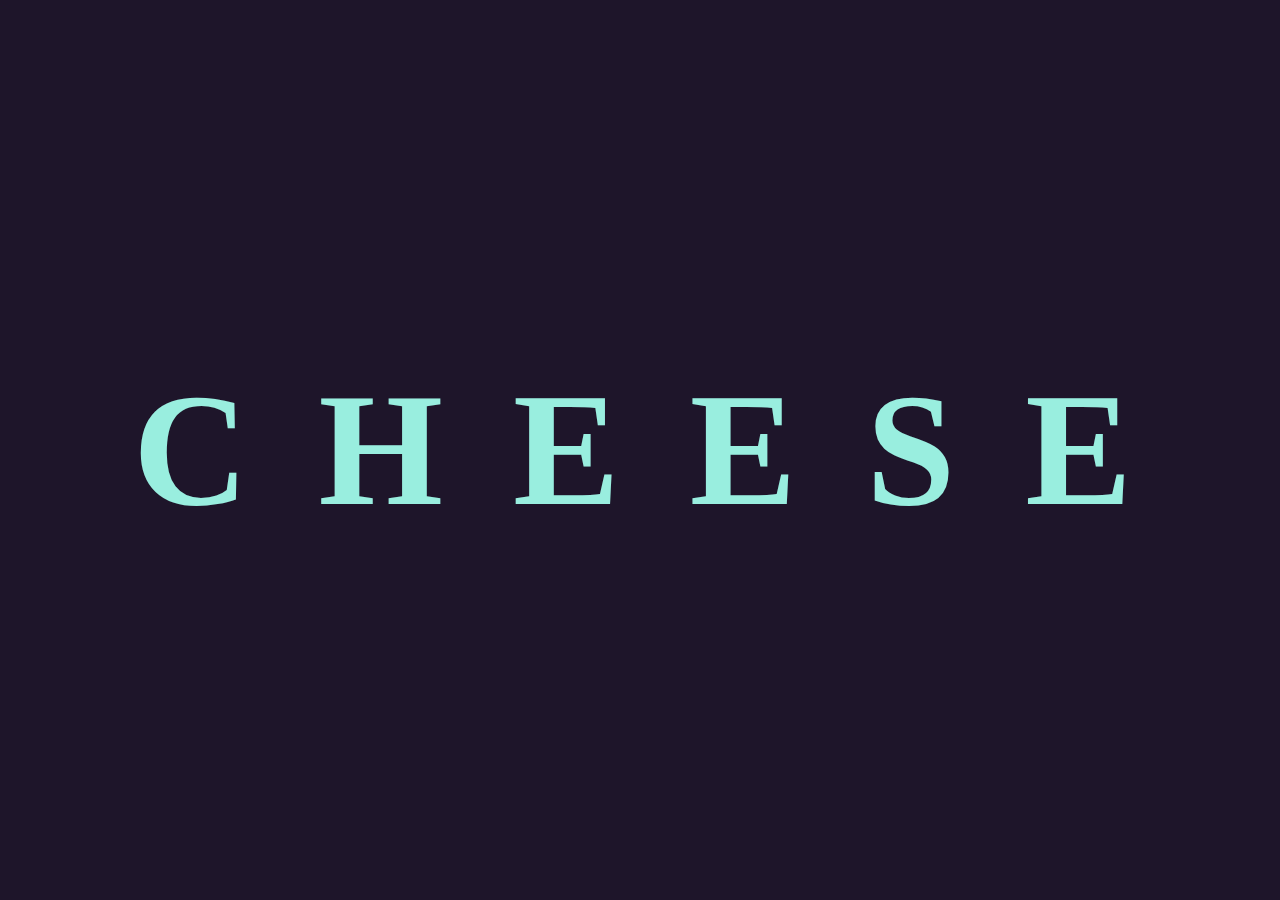
==== color.html @ 13bfbf99 "シート追加" ====
<!DOCTYPE html>
<html lang="ja">

<head>
    <meta charset="UTF-8" />
    <meta http-equiv="X-UA-Compatible" content="IE=edge" />
    <meta name="viewport" content="width=device-width, initial-scale=1.0" />
    <title>Color Animation</title>
    <link rel="stylesheet" href="css/reset.css">
    <link rel="stylesheet" href="css/cheese_style.css" />
</head>

<body>
    <div class="container">
        <h1>
            <span>C</span>
            <span>H</span>
            <span>E</span>
            <span>E</span>
            <span>S</span>
            <span>E</span>
        </h1>

    </div>
</body>

</html>
---- css/cheese_style.css ----
:root {
  --colors: 1500ms;
}

* {
  box-sizing: border-box;
  font-family: "Raleway", sans-serif;
}

body {
  display: flex;
  justify-content: center;
  align-items: center;
  height: 100vh;
  overflow: hidden;
  background: #1e152a;
}

h1 {
  color: black;
  font-size: 10rem;
  font-weight: 900;
  letter-spacing: 15px;
  /* margin: 0;
  text-transform: uppercase;
  text-align: center; */
}

h1 {
  color: black;
  font-size: 10rem;
  font-weight: 900;
  letter-spacing: 15px;
  /* margin: 0;
  text-transform: uppercase;
  text-align: center; */
}

.container h1 {
  color: #99eedf;
}

.container h1 span:nth-child(1) {
  animation: colors 1500ms infinite alternate; 
}

.container h1 span:nth-child(2) {
  animation: colors 1500ms 0.2s infinite alternate; 
}

.container h1 span:nth-child(3) {
  animation: colors 1500ms 0.4s infinite alternate; 
}

.container h1 span:nth-child(4) {
  animation: colors 1500ms 0.6s infinite alternate; 
}

.container h1 span:nth-child(5) {
  animation: colors 1500ms 0.8s infinite alternate; 
}

.container h1 span:nth-child(6) {
  animation: colors 1500ms 1.0s infinite alternate; 
}

@keyframes colors {
  0% {
    color: #eff7ff;
  }
  25%{
    color: #f5f2a9;
  }
  50% {
    color: #f8bdf6;
  }
  75% {
    color: rgb(121, 48, 54);
  }
  100% {
    color: #f6905d;
  }

}
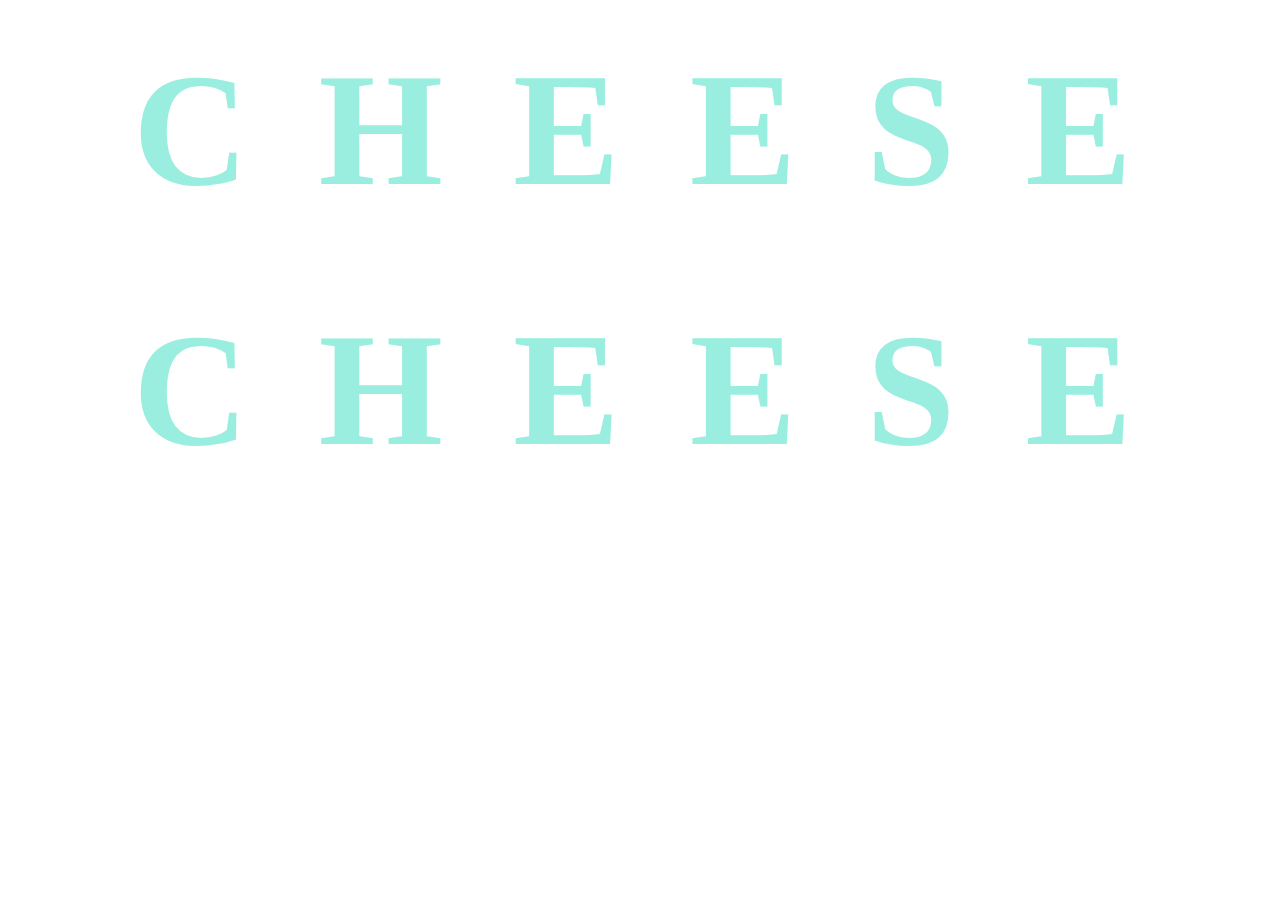
==== commit e69716b9: "demo_site_index追加" ====
--- a/color.html
+++ b/color.html
@@ -5,12 +5,16 @@
     <meta charset="UTF-8" />
     <meta http-equiv="X-UA-Compatible" content="IE=edge" />
     <meta name="viewport" content="width=device-width, initial-scale=1.0" />
-    <title>Color Animation</title>
+    <title>チーズ？</title>
     <link rel="stylesheet" href="css/reset.css">
     <link rel="stylesheet" href="css/cheese_style.css" />
 </head>
 
+
+
+
 <body>
+    <div class="main">
     <div class="container">
         <h1>
             <span>C</span>
@@ -22,6 +26,22 @@
         </h1>
 
     </div>
+    <div class="container">
+        <h1>
+            <span>C</span>
+            <span>H</span>
+            <span>E</span>
+            <span>E</span>
+            <span>S</span>
+            <span>E</span>
+        </h1>
+
+    </div>
+</div>
+<div class="about">
+    
+
+</div>
 </body>
 
 </html>--- a/css/cheese_style.css
+++ b/css/cheese_style.css
@@ -1,4 +1,4 @@
-
+/* 
 :root {
   --colors: 1500ms;
 }
@@ -6,15 +6,15 @@
 * {
   box-sizing: border-box;
   font-family: "Raleway", sans-serif;
-}
+} */
 
 body {
-  display: flex;
+  /* display: flex;
   justify-content: center;
   align-items: center;
-  height: 100vh;
-  overflow: hidden;
-  background: #1e152a;
+  height: 100vh; */
+  /* overflow: hidden; */
+  /* background: #1e152a; */
 }
 
 h1 {
@@ -82,4 +82,16 @@
     color: #f6905d;
   }
 
-}+}
+.main {
+  display: flex;
+  flex-flow: column;
+  height: 500px;
+  
+}
+
+.container {
+  padding: 50px;
+  text-align: center;
+}
+
